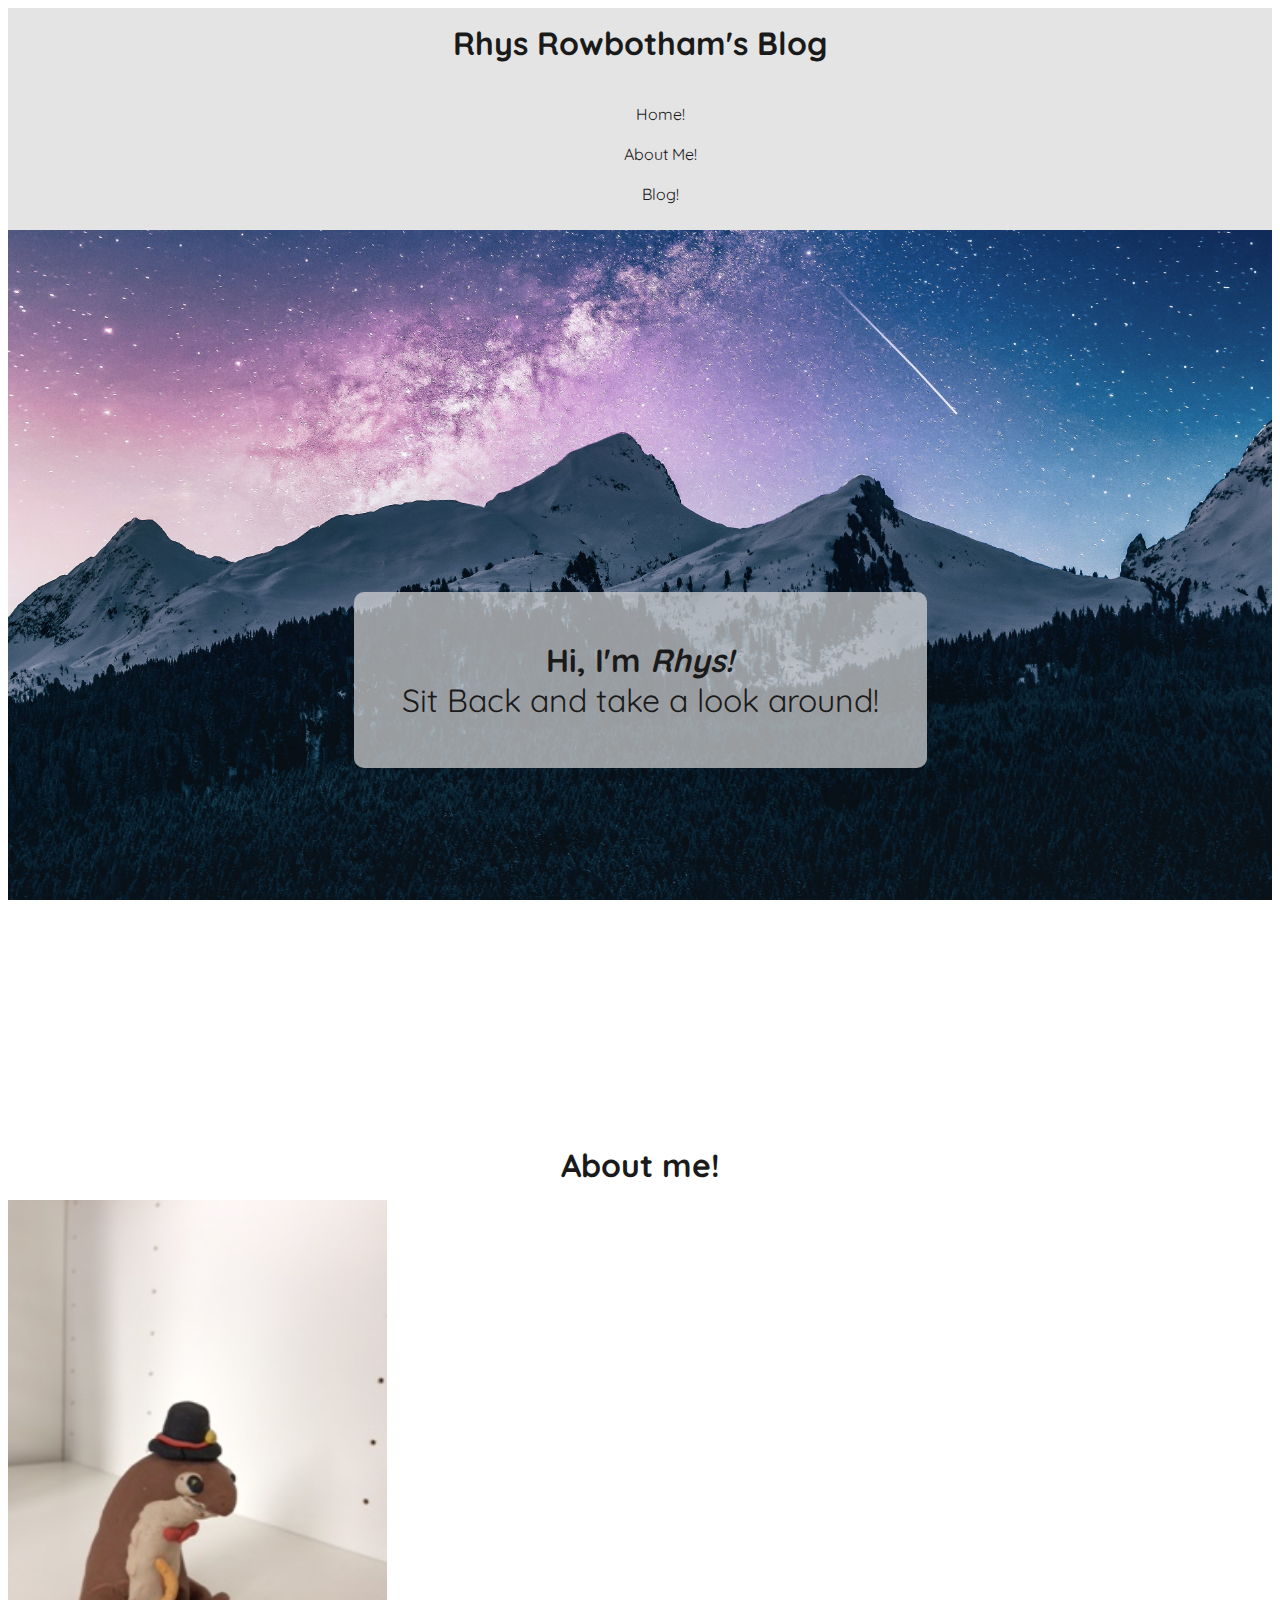
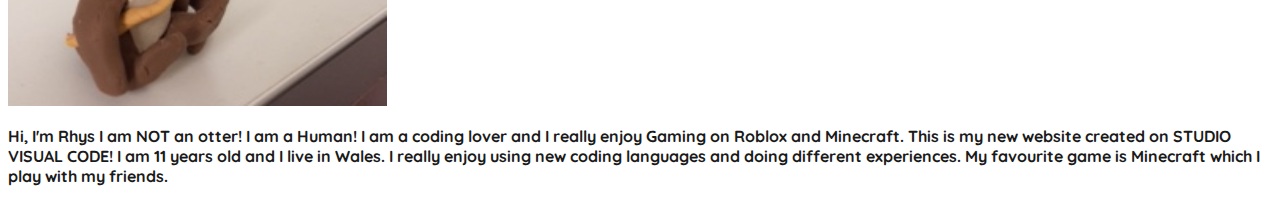
==== about_me.html @ a2c11069 "Add files via upload" ====
<!DOCTYPE html>
<html lang="en">
    <head>
        <meta charset="UTF-8">
        <meta name="viewport" content="width=device-width, initial-scale=1.0">
        <title>Rhys Rowbotham's Blog</title>
        <link href="https://fonts.googleapis.com/css2?family=Quicksand&display=swap" rel="stylesheet">
        <link rel="stylesheet" href="style2.css">
    </head>
    <body>
        <header class="background">
            <h1>Rhys Rowbotham's Blog</h1>
            <nav>
                <ul>
                    <li><a href="index.html">Home!</a></li>
                    <li><a href="about_me.html">About Me!</a></li>
                    <li><a href="blog.html">Blog!</a></li>
                </ul>
            </nav>
        </header>

        <div class="journey-image">
            <p class="journey-text background"><strong>Hi, I'm <em>Rhys!</em></strong><br> Sit Back and take a look around!</p>
        </div>
        <header><h1>About me!</h1></header>
        <img src="pic.JPG" alt="Profile Pic!" height="30%" width="30%">
        <p><b>Hi, I'm Rhys I am <strong>NOT</strong> an otter! I am a Human! I am a coding lover and I really enjoy Gaming on Roblox and Minecraft. This is my new website created on STUDIO VISUAL CODE!
        I am 11 years old and I live in Wales. I really enjoy using new coding languages and doing different experiences. My favourite game is Minecraft which I play with my friends.</b> </p>
    </body>
</html>
---- style2.css ----
html {
    font-family: 'Quicksand', sans-serif;
    color: #1a1a1a;
}

.background {
   /* background: #d8d8d8; */
   background: rgba(216, 216, 216, 0.7);
}
header {
    text-align: center;
    display: flex;
    flex-direction: column;
}
header h1 {
    margin: 0;
    padding: 15px;
}
li {
    list-style: none;
    padding: 10px;
    padding
}
.journey-image {
    background: url(Mountain.jpg) no-repeat center center fixed;
    min-height: 100vh;
    background-size: cover;
    display: flex;
    align-items: center;
    justify-content: center;
}
.journey-text {
    text-align: center ;
    font-size: 2em;
    padding: 1.5em;
    border-radius: 10px;
}
a {
    text-decoration: none;
    color:#1a1a1a;
}

.wrapper {
    display: flex;
    flex-direction: column ;
}

article, .sidebar-widget {
    padding: 15px;
    margin: 15px 0;
}

article > header {
    background: #d8d8d8;
}

i {
    margin: 0 5px;
}

a:hover {
    color: blue;
}

td:nth-child(2) {
    padding-left: 30px;
}

@media (min-width: 1000px;) {
    body {
        max-width: 1600px;
        margin: 0 auto;
    }
    header {
        flex-direction: row;
    }
    header li {
        display: inline-block;
    }
    header h1, header nav {
        flex: 1;
    }
    header h1 {
        text-align: left; 
    }
    header nav {
        text-align: right;
    }
    /* blog */
    .wrapper {
        flex-direction: row;

    
    }
    main {
        flex: 3;
    }
    aside {
        flex: 1;
        margin-left: 15px;
    }

    article > header {
        justify-content: space-around;

    }
}
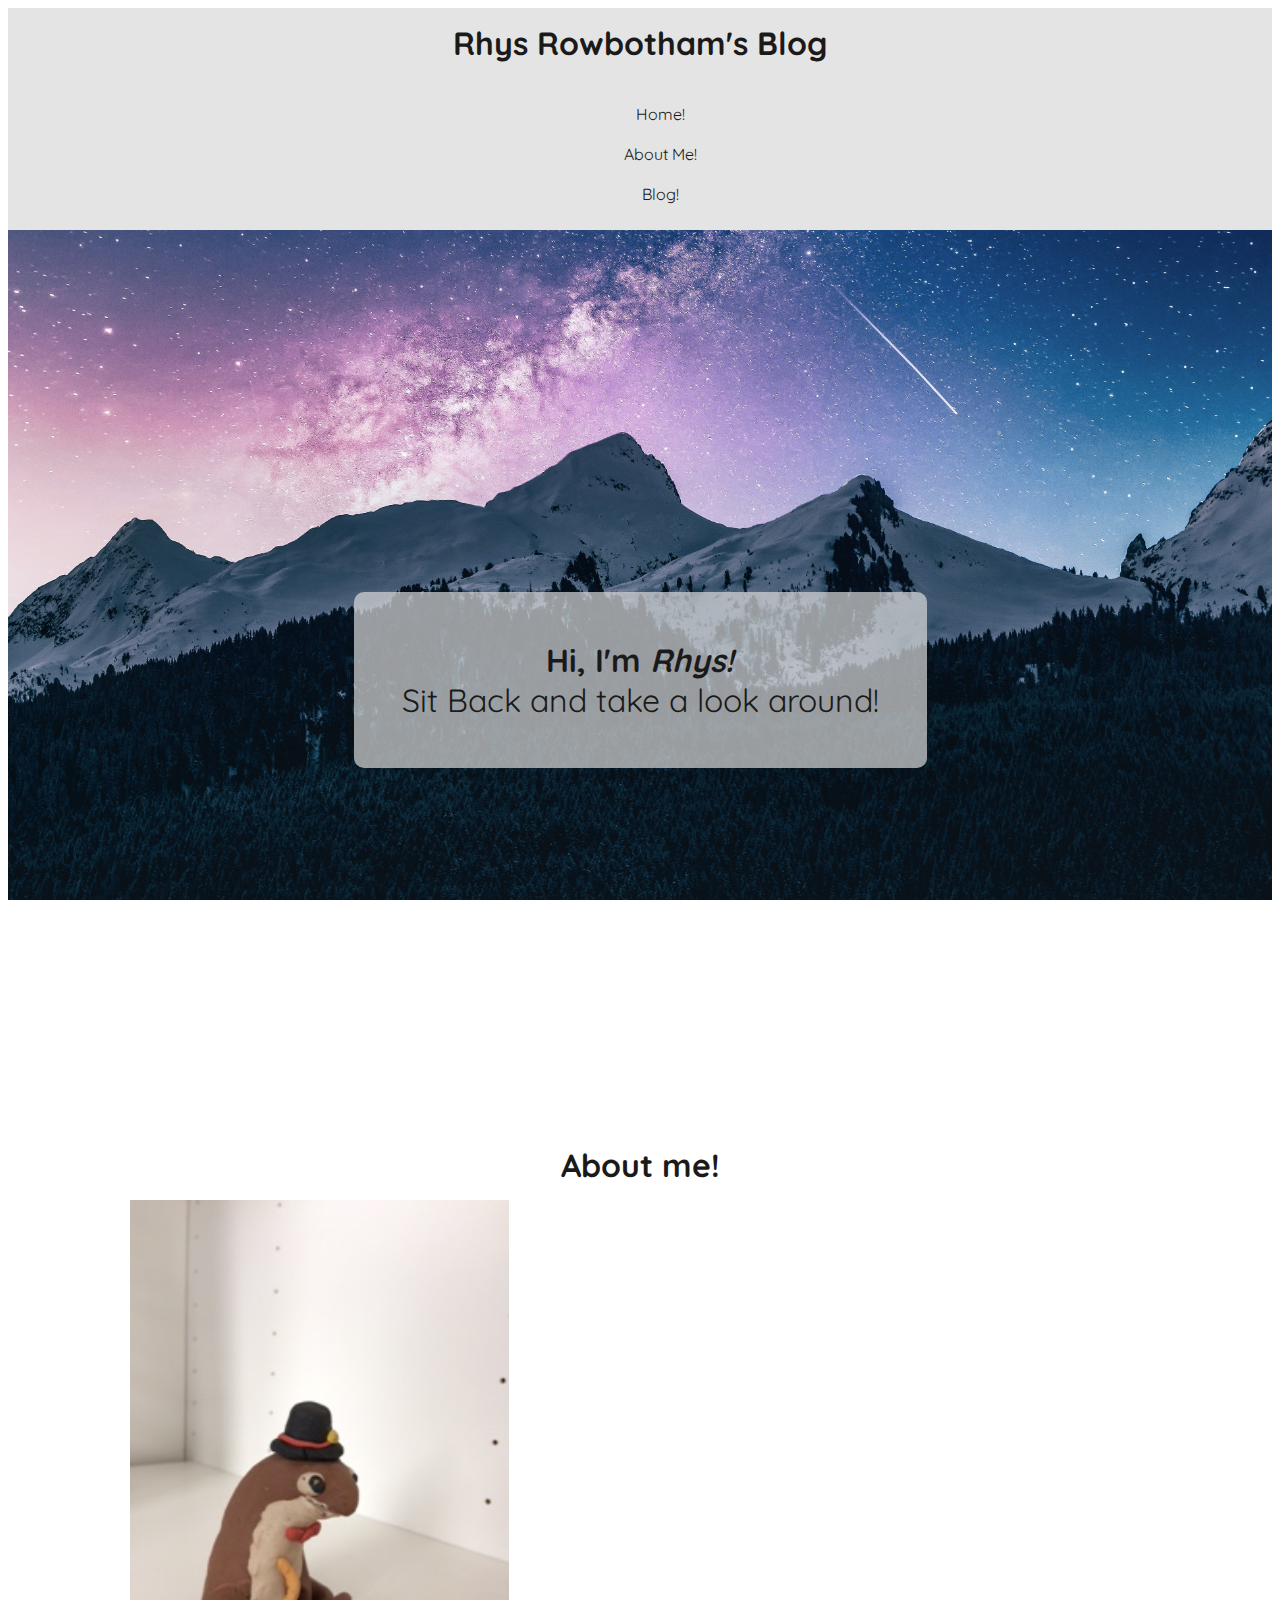
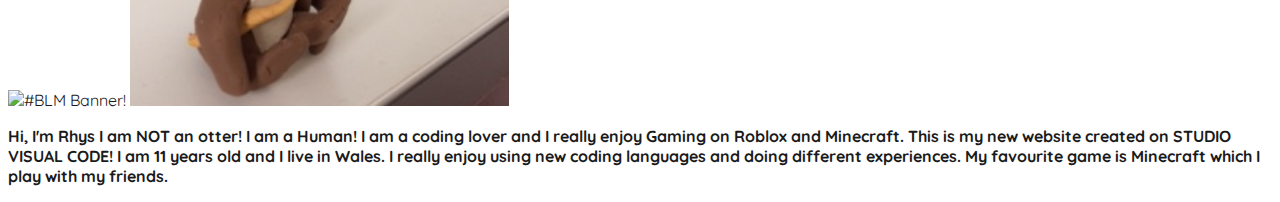
==== commit a1968b68: "Update about_me.html" ====
--- a/about_me.html
+++ b/about_me.html
@@ -23,8 +23,9 @@
             <p class="journey-text background"><strong>Hi, I'm <em>Rhys!</em></strong><br> Sit Back and take a look around!</p>
         </div>
         <header><h1>About me!</h1></header>
+        <a href="https://blacklivesmatter.com/"><img src="#BLM Banner.png" alt="#BLM Banner!"></a>
         <img src="pic.JPG" alt="Profile Pic!" height="30%" width="30%">
         <p><b>Hi, I'm Rhys I am <strong>NOT</strong> an otter! I am a Human! I am a coding lover and I really enjoy Gaming on Roblox and Minecraft. This is my new website created on STUDIO VISUAL CODE!
         I am 11 years old and I live in Wales. I really enjoy using new coding languages and doing different experiences. My favourite game is Minecraft which I play with my friends.</b> </p>
     </body>
-</html>+</html>
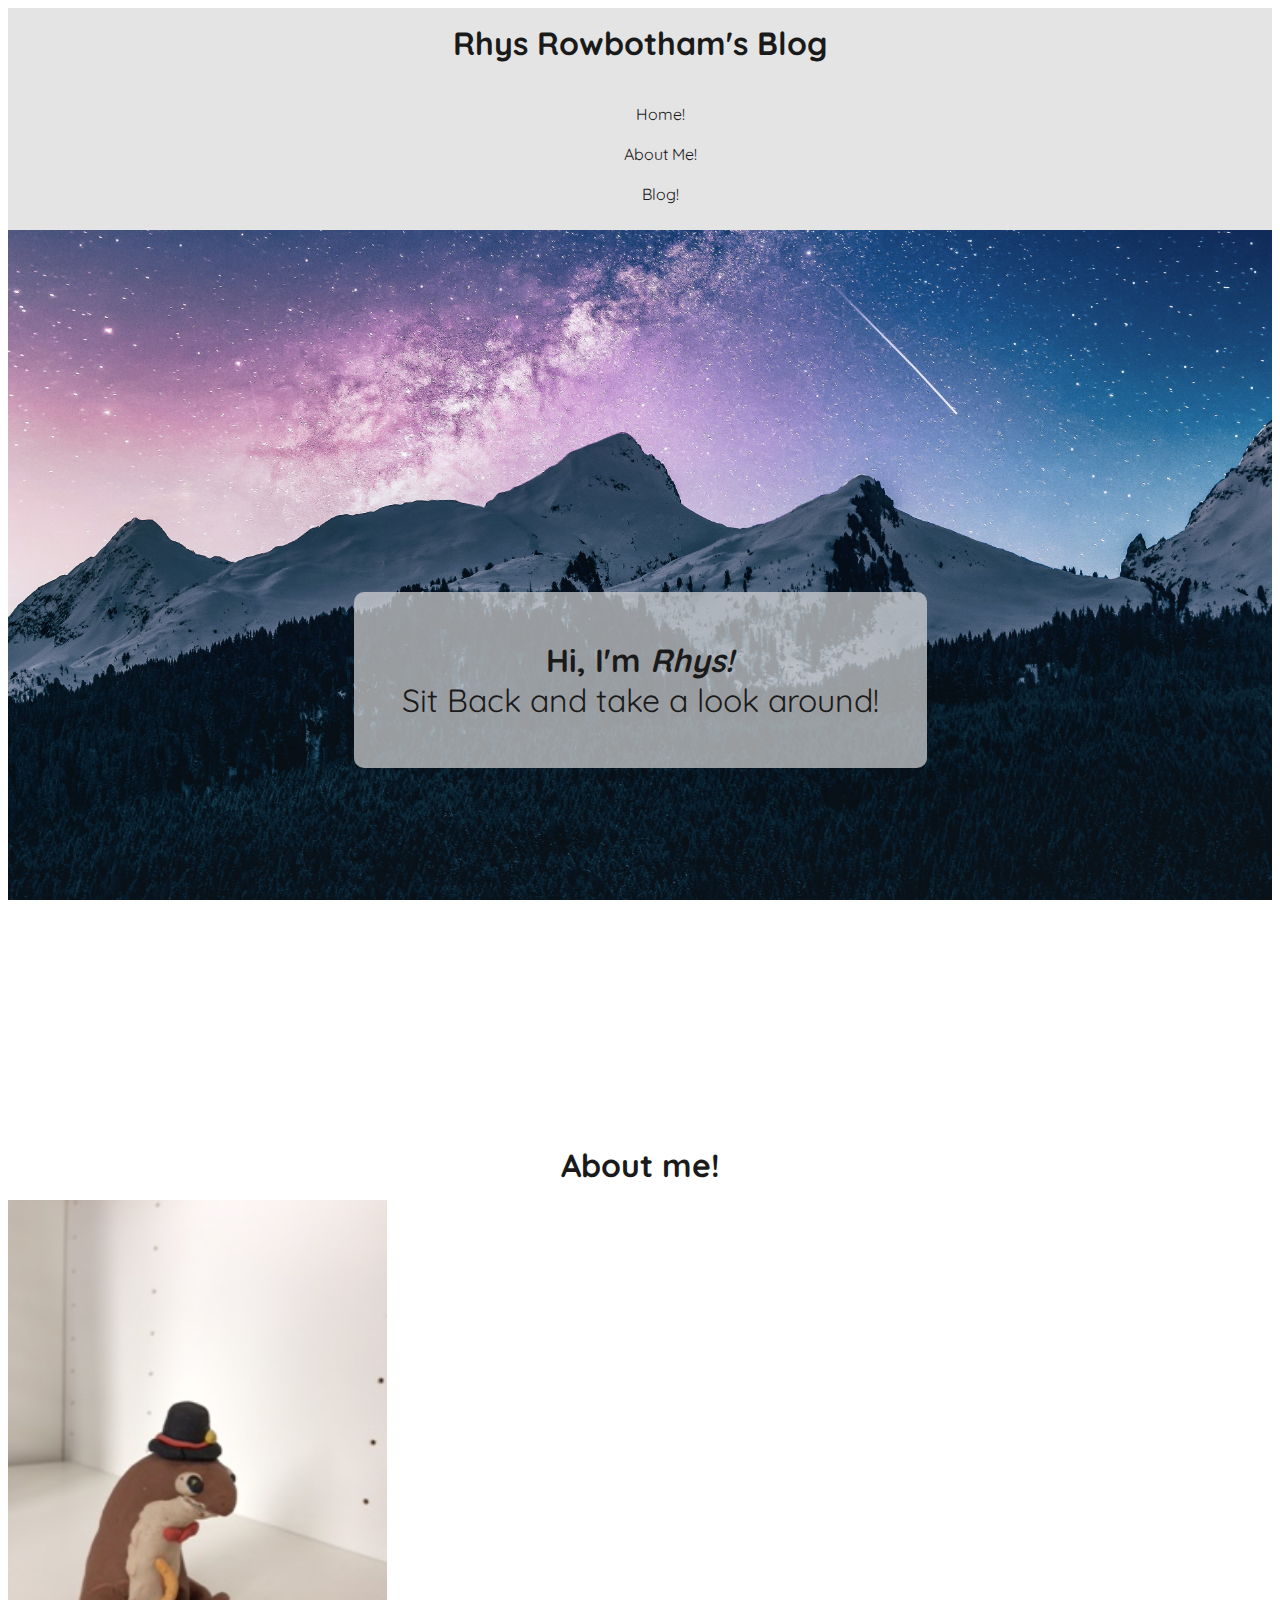
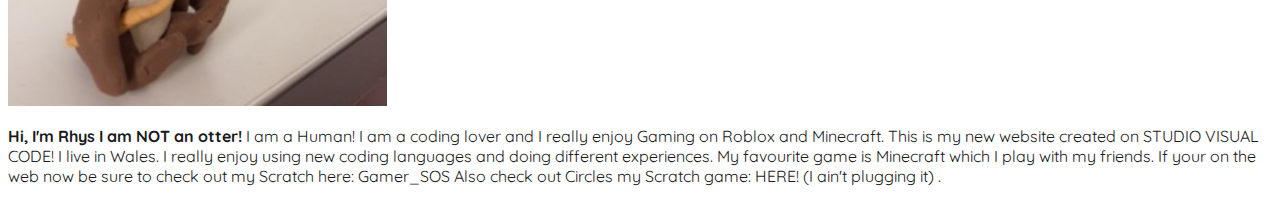
==== commit 2a5db9da: "Update about_me.html" ====
--- a/about_me.html
+++ b/about_me.html
@@ -23,9 +23,8 @@
             <p class="journey-text background"><strong>Hi, I'm <em>Rhys!</em></strong><br> Sit Back and take a look around!</p>
         </div>
         <header><h1>About me!</h1></header>
-        <a href="https://blacklivesmatter.com/"><img src="#BLM Banner.png" alt="#BLM Banner!"></a>
         <img src="pic.JPG" alt="Profile Pic!" height="30%" width="30%">
-        <p><b>Hi, I'm Rhys I am <strong>NOT</strong> an otter! I am a Human! I am a coding lover and I really enjoy Gaming on Roblox and Minecraft. This is my new website created on STUDIO VISUAL CODE!
-        I am 11 years old and I live in Wales. I really enjoy using new coding languages and doing different experiences. My favourite game is Minecraft which I play with my friends.</b> </p>
+        <p><b>Hi, I'm Rhys I am <strong>NOT</strong> an otter!</b> I am a Human! I am a coding lover and I really enjoy Gaming on Roblox and Minecraft. This is my new website created on STUDIO VISUAL CODE!
+        I live in Wales. I really enjoy using new coding languages and doing different experiences. My favourite game is Minecraft which I play with my friends. If your on the web now be sure to check out my Scratch here: <a href="https://scratch.mit.edu/users/Gamer_SOS/">Gamer_SOS</a> Also check out Circles my Scratch game: <a href="https://scratch.mit.edu/projects/411509887/">HERE! (I ain't plugging it) .</p>
     </body>
 </html>
